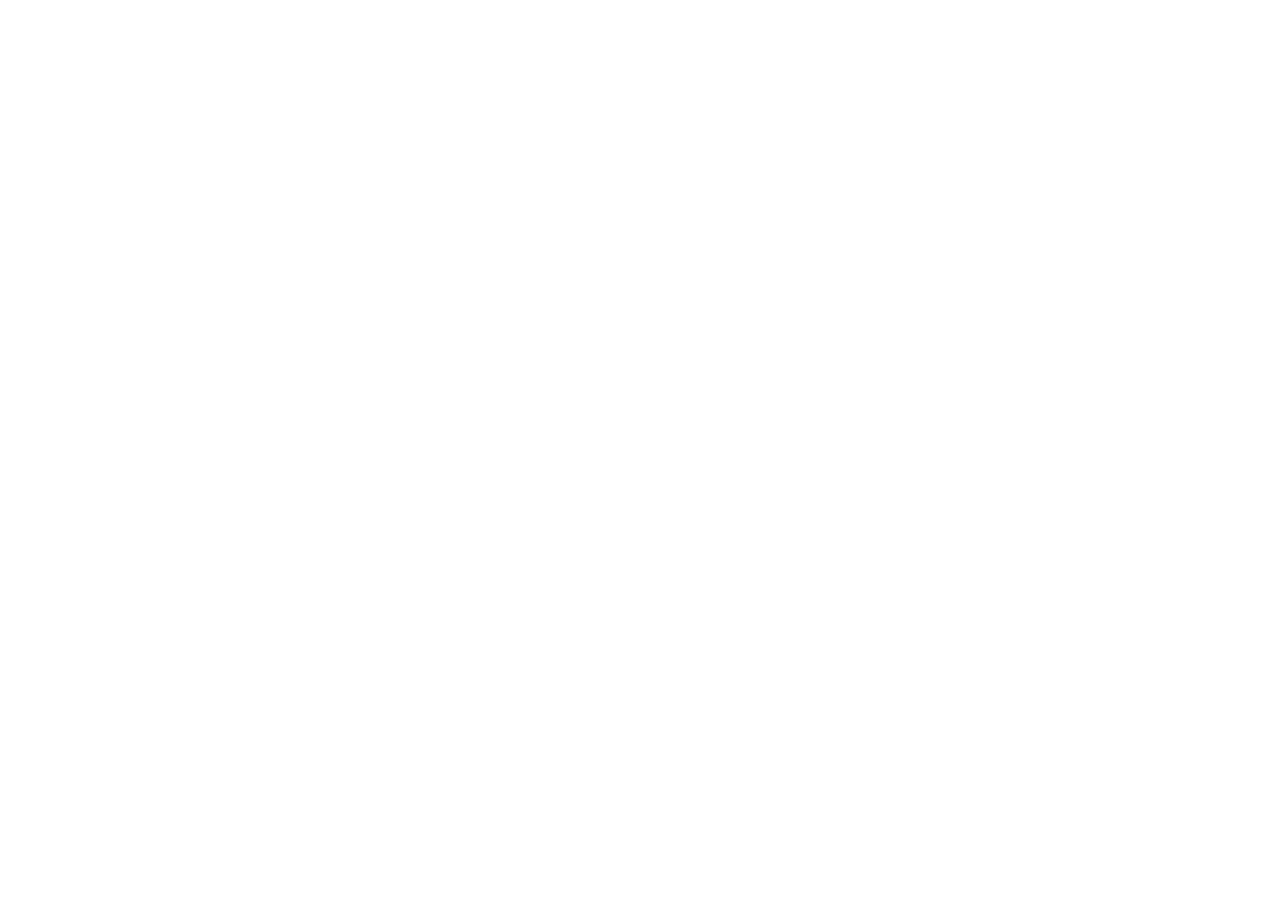
==== src/templates/index.html @ 425995bf "Merge pull request #2 from MARQUESDINISJoaoGabriel/main" ====
<!DOCTYPE html>
<html lang="en">
<head>
    <meta charset="UTF-8">
    <meta name="viewport" content="width=device-width, initial-scale=1.0">
    <link rel="stylesheet" href="./css/index.css">
    <link rel="icon" href="favicon.ico">
    <script defer src="https://unpkg.com/alpinejs@3.10.2/dist/cdn.min.js"></script>
    <script src="https://unpkg.com/axios/dist/axios.min.js"></script>
    <title>Authentification</title>
    <!-- Lien embed pour déploiement (OPTIONEL)-->
    <meta proprety="og:title" content="Page Login AlpineJS">
    <meta proprety="og:description" content="Page principale du projet AlpineJS où l'on se connecte.">
    <meta proprety="og:url" content="">
    <meta proprety="og:image" content="https://cdn.discordapp.com/attachments/1291488602362089503/1310715380544569374/4177716_b06d_3.png?ex=67463a52&is=6744e8d2&hm=b71ca982655bd630ab185dfb116c075a3fa2a7def4e842f38016acd9ae1d10bd&">
</head>
<body>

<main x-data="authForm" class="app">
    <template x-if="isLogin">
        <form @submit.prevent="handleLogin" class="form">
            <h2>Login</h2>
            <div>
                <label for="email">Email</label>
                <input type="email" id="email" x-model="user.email">
            </div>
            <div>
                <label for="password">Password</label>
                <input type="password" id="password" x-model="user.password">
            </div>
            <button type="submit">Login</button>
            <p x-text="loginMessage" class="message"></p>
            <p>Pas encore inscrit ? <a href="#" @click.prevent="toggleForm">S'inscrire</a></p>
        </form>
    </template>

    <template x-if="!isLogin">
        <form @submit.prevent="handleRegister" class="form">
            <h2>Register</h2>
            <div>
                <label for="name">Name</label>
                <input type="text" id="name" x-model="user.name">
            </div>
            <div>
                <label for="email">Email</label>
                <input type="email" id="email" x-model="user.email">
            </div>
            <div>
                <label for="password">Password</label>
                <input type="password" id="password" x-model="user.password">
            </div>
            <button type="submit">Register</button>
            <p x-text="registerMessage" class="message"></p>
            <p>Déjà inscrit ? <a href="#" @click.prevent="toggleForm">Se connecter</a></p>
        </form>
    </template>
</main>

<script>
    document.addEventListener('alpine:init', () => {
    axios.defaults.baseURL = 'http://localhost:8000/api/v1';
    window.authForm = Alpine.data('authForm', () => ({
        isLogin: true,
        user: {
            name: '',
            email: '',
            password: ''
        },
        registerMessage: '',
        loginMessage: '',
        users: [],

        toggleForm() {
            this.isLogin = !this.isLogin;
            this.clearForm();
            this.clearMessages();
        },

        validateFields() {
            if (this.isLogin) {
                return this.user.email && this.user.password;
            }
            return this.user.name && this.user.email && this.user.password;
        },

        clearForm() {
            this.user.name = '';
            this.user.email = '';
            this.user.password = '';
        },

        clearMessages() {
            this.registerMessage = '';
            this.loginMessage = '';
        },

        handleLogin() {
            if (!this.validateFields()) {
                this.loginMessage = "Veuillez remplir tous les champs obligatoires.";
                console.log("Champs incomplets au : Login");
                return;
            }
        
            const loginForm = new FormData();
            loginForm.append('email', this.user.email);
            loginForm.append('password', this.user.password);
        
            // Use Axios to send the data as x-www-form-urlencoded
            axios.post('/login', loginForm)
                .then(response => {
                    const data = response.data;
                    if (data.success) {
                        this.loginMessage = data.message || "Connexion réussie ! Redirection en cours...";

                        const credentials = `${loginForm.get("email")}:${loginForm.get("password")}`
                        const basicAuth = 'Basic ' + btoa(credentials);

                        // Faites la requête vers /dashboard avec les credentials dans l'en-tête
                        return axios.get(document.URL + 'dashboard', {
                            headers: {
                                'Authorization': basicAuth
                            }
                        })
                        .then(dashboardResponse => {
                            // Créer un nouvel élément pour le contenu
                            const tempDiv = document.createElement('div');
                            tempDiv.innerHTML = dashboardResponse.data;

                            // Extraire et exécuter les scripts
                            const scripts = tempDiv.getElementsByTagName('script');
                            const styleSheets = tempDiv.getElementsByTagName('link');

                            // Remplacer le contenu
                            document.body.innerHTML = tempDiv.innerHTML;

                            // Charger les nouveaux scripts
                            Array.from(scripts).forEach(script => {
                                const newScript = document.createElement('script');
                                newScript.textContent = script.textContent;
                                document.body.appendChild(newScript);
                            });

                            // Charger les nouvelles feuilles de style
                            Array.from(styleSheets).forEach(sheet => {
                                const link = document.createElement('link');
                                link.rel = 'stylesheet';
                                link.href = sheet.href;
                                document.head.appendChild(link);
                            });

                            // Mise à jour de l'URL
                            history.pushState(null, '', '/dashboard');
                        })
                        .catch(error => {
                            console.error('Erreur lors de l\'accès au dashboard:', error);
                        });
                        // window.location.href = "dashboard";

                        // console.log(response.headers)
                        // const redirectUrl = '/dashboard' //response.headers.get('x-redirect');
                        // console.log(redirectUrl)
                        // if (redirectUrl) {
                        //     window.location.href = redirectUrl;
                        //     return;
                        // }

                        // Redirection vers le dashboard avec les credentials Basic Auth
                        // fetch('/dashboard', {
                        //     method: 'GET',
                        //     headers: {
                        //         'Authorization': 'Basic ' + btoa(`${loginForm.email}:${loginForm.password}`),
                        //         'X-Requested-With': 'XMLHttpRequest'
                        //     }
                        // })
                        // .then(response => {
                        //     // Vérifier un header personnalisé indiquant la redirection
                        //     const redirectUrl = response.headers.get('X-Redirect');
                        //     if (redirectUrl) {
                        //         window.location.href = redirectUrl;
                        //         return;
                        //     }
                        // })

                        // log.error("not auth!");
                        
                        // .then(dashboardResponse => {
                        //     // Si la requête dashboard réussit, on redirige
                        //     window.location.href = "/dashboard";
                        //     return;
                        // })

                        // log.error("not auth!");
                    } else {
                        this.loginMessage = data.detail || "Une erreur est survenue.";
                        console.log(data.detail || "Une erreur est survenue.");
                    }
                })
                .catch(error => {
                    if (error.response && error.response.data) {
                        console.log("Erreur:", error.response.data);
                        this.loginMessage = error.response.data.detail || "Erreur inconnue.";
                    } else {
                        console.log("Erreur inconnue:", error);
                        this.loginMessage = "Erreur inconnue.";
                    }
                });
            
            this.clearForm();
        },
        handleRegister() {
            if (!this.validateFields()) {
                this.registerMessage = "Veuillez remplir tous les champs obligatoires.";
                console.log("Champs incomplets au : Register");
                return;
            }

            const registerForm = new FormData();
            registerForm.append('name', this.user.name);
            registerForm.append('email', this.user.email);
            registerForm.append('password', this.user.password);

            axios.post('/register', registerForm)
                .then(response => {
                    if (response.data.success) {
                        this.registerMessage = "Inscription réussie ! Vous pouvez maintenant vous connecter.";
                        console.log(response.data.message);
                        this.toggleForm();
                    } else {
                        this.registerMessage = response.data.message;
                        console.log(response.data.message);
                    }
                })
                .catch(error => {
                    console.error(error.response.data || error.message);
                    this.registerMessage = "Erreur inconnue.";
                });
            this.clearForm();
        },
    }));
});

    
</script>

<style>
    .message {
        color: rgb(239, 151, 151);
        font-size: 0.9em;
    }
</style>

</body>
</html>
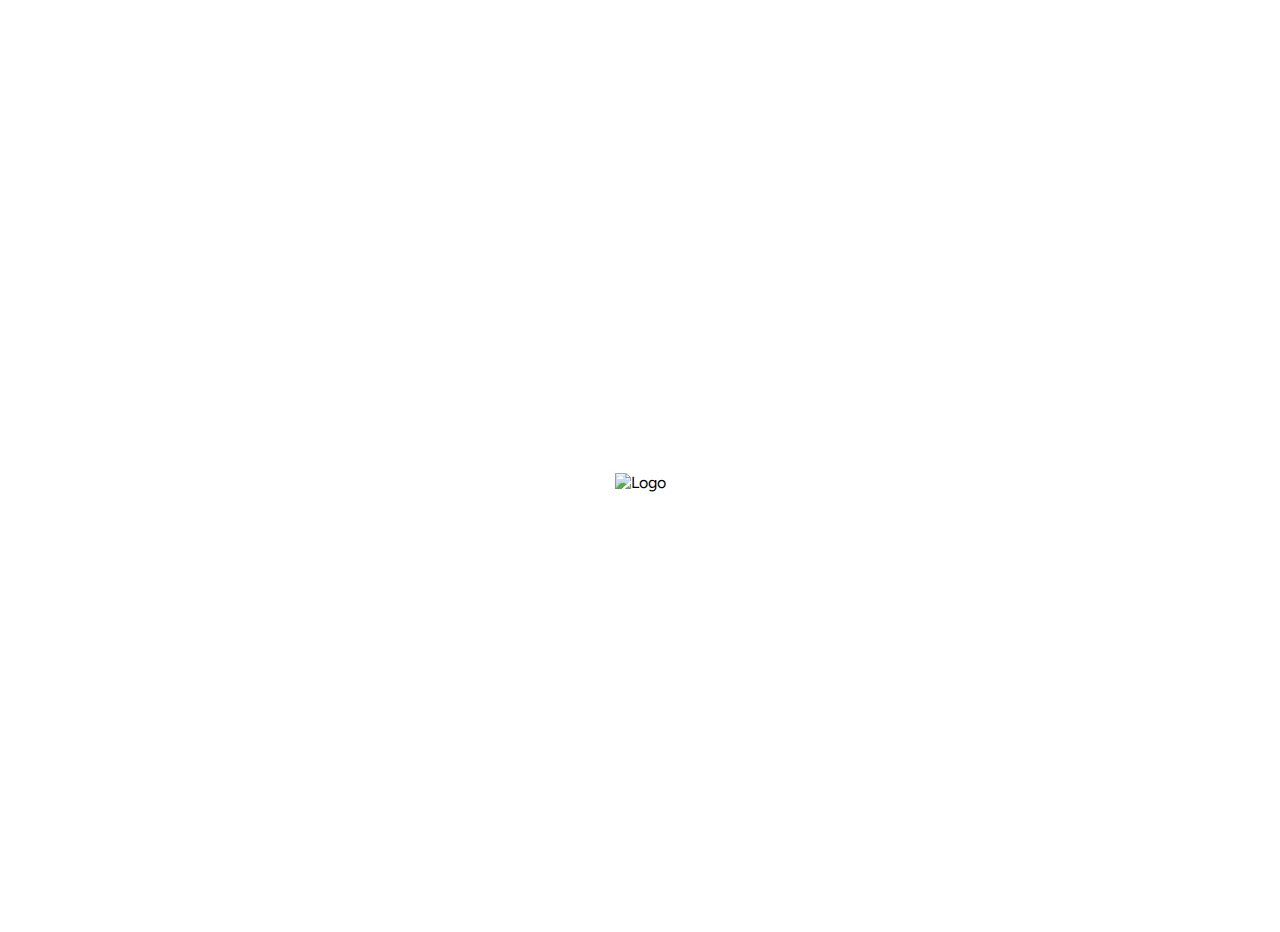
==== commit 818f4ca2: "Merge pull request #3 from Math-Vov13/main" ====
--- a/src/templates/index.html
+++ b/src/templates/index.html
@@ -16,49 +16,67 @@
 </head>
 <body>
 
-<main x-data="authForm" class="app">
+<main x-data="authForm" class="app" role="main" aria-label="Authentification">
+    <img src="./img/logo.png" alt="Logo" class="logo">
     <template x-if="isLogin">
-        <form @submit.prevent="handleLogin" class="form">
-            <h2>Login</h2>
-            <div>
-                <label for="email">Email</label>
-                <input type="email" id="email" x-model="user.email">
-            </div>
-            <div>
-                <label for="password">Password</label>
-                <input type="password" id="password" x-model="user.password">
-            </div>
-            <button type="submit">Login</button>
-            <p x-text="loginMessage" class="message"></p>
-            <p>Pas encore inscrit ? <a href="#" @click.prevent="toggleForm">S'inscrire</a></p>
+        <form @submit.prevent="handleLogin" class="form" role="form" aria-label="Se connecter">
+            <h2>Se connecter</h2>
+            <div>
+                <label for="email" aria-label="Email">Email</label>
+                <input type="email" id="email" x-model="user.email" aria-required="true" aria-invalid="false" aria-describedby="email-error">
+                <span id="email-error" class="error" aria-live="polite"></span>
+            </div>
+            <div>
+                <label for="password" aria-label="Password">Password</label>
+                <input type="password" id="password" x-model="user.password" aria-required="true" aria-invalid="false" aria-describedby="password-error">
+                <span id="password-error" class="error" aria-live="polite"></span>
+            </div>
+            <button type="submit" aria-label="Se connecter">Login</button>
+            <p x-text="loginMessage" class="message" role="alert" aria-live="assertive"></p>
+            <p>Pas encore inscrit ? <a href="#" @click.prevent="toggleForm" aria-label="S'inscrire">S'inscrire</a></p>
         </form>
     </template>
 
     <template x-if="!isLogin">
-        <form @submit.prevent="handleRegister" class="form">
-            <h2>Register</h2>
-            <div>
-                <label for="name">Name</label>
-                <input type="text" id="name" x-model="user.name">
-            </div>
-            <div>
-                <label for="email">Email</label>
-                <input type="email" id="email" x-model="user.email">
-            </div>
-            <div>
-                <label for="password">Password</label>
-                <input type="password" id="password" x-model="user.password">
-            </div>
-            <button type="submit">Register</button>
-            <p x-text="registerMessage" class="message"></p>
-            <p>Déjà inscrit ? <a href="#" @click.prevent="toggleForm">Se connecter</a></p>
+        <form @submit.prevent="handleRegister" class="form" role="form" aria-label="S'inscrire">
+            <h2>S'inscrire</h2>
+            <div>
+                <label for="name" aria-label="Name">Name</label>
+                <input type="text" id="name" x-model="user.name" aria-required="true" aria-invalid="false" aria-describedby="name-error">
+                <span id="name-error" class="error" aria-live="polite"></span>
+            </div>
+            <div>
+                <label for="email" aria-label="Email">Email</label>
+                <input type="email" id="email" x-model="user.email" aria-required="true" aria-invalid="false" aria-describedby="email-error">
+                <span id="email-error" class="error" aria-live="polite"></span>
+            </div>
+            <div>
+                <label for="password" aria-label="Password">Password</label>
+                <input type="password" id="password" x-model="user.password" aria-required="true" aria-invalid="false" aria-describedby="password-error">
+                <span id="password-error" class="error" aria-live="polite"></span>
+            </div>
+            <button type="submit" aria-label="S'inscrire">Register</button>
+            <p x-text="registerMessage" class="message" role="alert" aria-live="assertive"></p>
+            <p>Déjà inscrit ? <a href="#" @click.prevent="toggleForm" aria-label="Se connecter">Se connecter</a></p>
         </form>
     </template>
 </main>
 
 <script>
+
+    function showToast(message, type = 'info') {
+        const toastContainer = document.getElementById('toast-container');
+        const toast = document.createElement('div');
+        toast.className = `toast toast-${type}`;
+        toast.textContent = message;
+        toastContainer.appendChild(toast);
+        setTimeout(() => {
+            toast.remove();
+        }, 3000);
+    }
+
     document.addEventListener('alpine:init', () => {
-    axios.defaults.baseURL = 'http://localhost:8000/api/v1';
+    axios.defaults.baseURL = document.URL + "api/v1/";
     window.authForm = Alpine.data('authForm', () => ({
         isLogin: true,
         user: {
@@ -106,7 +124,7 @@
             loginForm.append('password', this.user.password);
         
             // Use Axios to send the data as x-www-form-urlencoded
-            axios.post('/login', loginForm)
+            axios.post('login', loginForm)
                 .then(response => {
                     const data = response.data;
                     if (data.success) {
@@ -219,7 +237,7 @@
             registerForm.append('email', this.user.email);
             registerForm.append('password', this.user.password);
 
-            axios.post('/register', registerForm)
+            axios.post('register', registerForm)
                 .then(response => {
                     if (response.data.success) {
                         this.registerMessage = "Inscription réussie ! Vous pouvez maintenant vous connecter.";
@@ -227,11 +245,13 @@
                         this.toggleForm();
                     } else {
                         this.registerMessage = response.data.message;
+                        showToast(response.data.message, "error");
                         console.log(response.data.message);
                     }
                 })
                 .catch(error => {
                     console.error(error.response.data || error.message);
+                    showToast("Unexpected error!", "error");
                     this.registerMessage = "Erreur inconnue.";
                 });
             this.clearForm();
--- a/src/templates/css/index.css
+++ b/src/templates/css/index.css
@@ -0,0 +1,99 @@
+@import url('https://fonts.googleapis.com/css2?family=Figtree:ital,wght@0,300..900;1,300..900&display=swap');
+
+body {
+    font-family: 'Figtree', sans-serif;
+    background-color: linear-gradient(to bottom right, #dd2727 0%, #e5e5e5 100%);
+    background-size: 100% 200%;
+    background-position: 0% 100%;
+    background-repeat: no-repeat;
+    background-origin: content-box;
+    background-clip: content-box;
+    display: flex;
+    flex-direction: column;
+    align-items: center;
+    margin: 0;
+    padding: 0;
+}
+
+img {
+    display: flex;
+    justify-content: center;
+    align-items: center;
+    width: 100%;
+    height: auto;
+}
+
+.app {
+    display: flex;
+    flex-direction: column;
+    align-items: center;
+    margin-top: 2rem;
+    justify-content: center;
+    min-height: 100vh;
+}
+
+.form-section, form {
+    background-color: #ffffff;
+    padding: 2rem;
+    border: 1px solid black;
+    border-radius: 8px;
+    box-shadow: 0 4px 8px rgba(0, 0, 0, 0.2);
+    -webkit-box-shadow: 0 4px 8px rgba(0, 0, 0, 0.2);
+    max-width: 400px;
+    width: 100%;
+}
+
+label, h2, p {
+    color: #333;
+}
+
+h2 {
+    text-align: center;
+    margin-top: 0;
+}
+
+input {
+    width: 100%;
+    padding: 0.5rem;
+    margin-bottom: 1rem;
+    border: 1px solid #ccc;
+    border-radius: 10px;
+    transition: border 0.3s ease;
+}
+
+input:focus {
+    border: 2px solid black;
+    box-shadow: none;
+}
+
+a {
+    color: black;
+    text-decoration: none;
+}
+
+a:hover {
+    text-decoration: underline;
+}
+
+button {
+    font-family: "Figtree", sans-serif;
+    font-size: 14px;
+    width: 100%;
+    padding: 0.75rem;
+    background-color: rgba(55, 65, 81, 1);
+    color: #fff;
+    border: none;
+    border-radius: 4px;
+    cursor: pointer;
+    transition: background-color 0.3s ease;
+    box-shadow: 0 2px 4px rgba(0, 0, 0, 0.1), 0 8px 16px rgba(0, 0, 0, 0.05);
+}
+
+button:hover {
+    background-color: #2f455d;
+}
+
+.message {
+    color: #d9534f;
+    text-align: center;
+}
